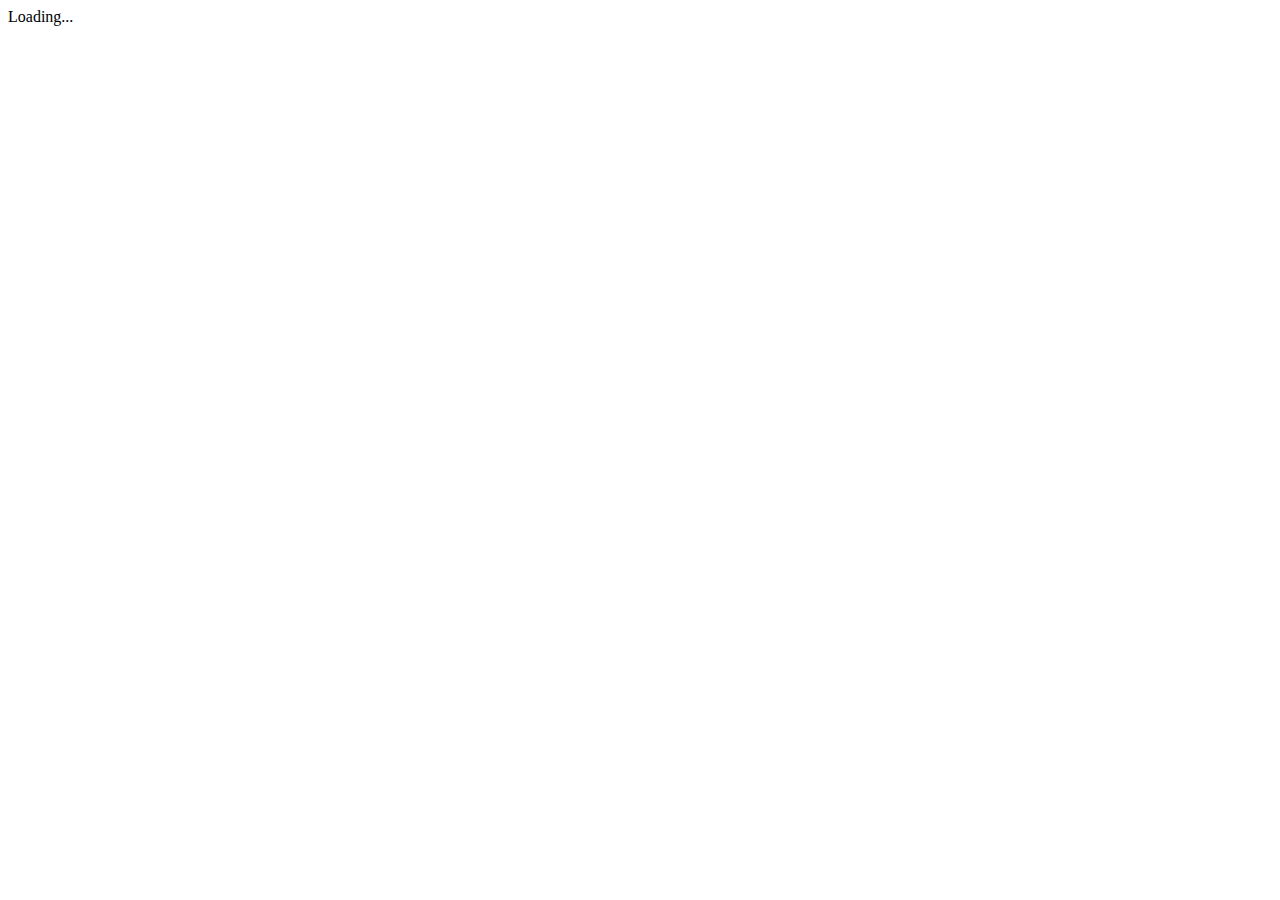
==== src/index.html @ bbdfb925 "chore: initial commit from @angular/cli" ====
<!doctype html>
<html>
<head>
  <meta charset="utf-8">
  <title>Admin</title>
  <base href="/">

  <meta name="viewport" content="width=device-width, initial-scale=1">
  <link rel="icon" type="image/x-icon" href="favicon.ico">
</head>
<body>
  <box-root>Loading...</box-root>
</body>
</html>
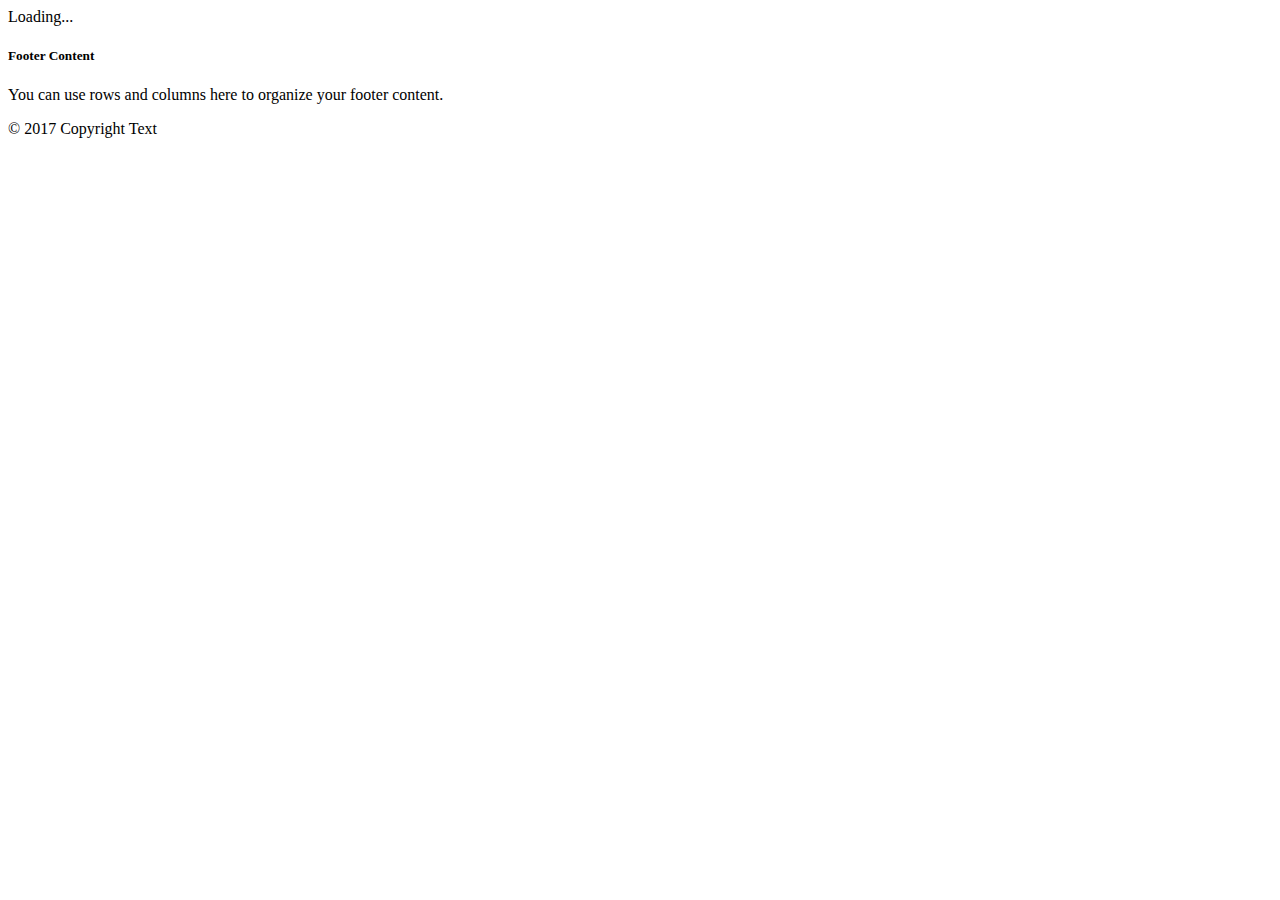
==== commit 73abfa90: "Added Preview UI Kit" ====
--- a/src/index.html
+++ b/src/index.html
@@ -1,5 +1,6 @@
 <!doctype html>
 <html>
+
 <head>
   <meta charset="utf-8">
   <title>Admin</title>
@@ -7,8 +8,32 @@
 
   <meta name="viewport" content="width=device-width, initial-scale=1">
   <link rel="icon" type="image/x-icon" href="favicon.ico">
+  <link rel="stylesheet" href="https://fonts.googleapis.com/icon?family=Material+Icons">
+  <link rel="stylesheet" href="https://fonts.googleapis.com/css?family=Roboto:300,400,500,700,400italic">
+  <link rel="stylesheet" href="https://cdn01.boxcdn.net/platform/preview/0.119.0/en-US/preview.css">
 </head>
+
 <body>
-  <box-root>Loading...</box-root>
+  <main>
+    <box-root>Loading...</box-root>
+  </main>
+  <footer class="page-footer">
+    <div class="container">
+      <div class="row">
+        <div class="col l6 s12">
+          <h5 class="white-text">Footer Content</h5>
+          <p class="grey-text text-lighten-4">You can use rows and columns here to organize your footer content.</p>
+        </div>
+      </div>
+    </div>
+    <div class="footer-copyright">
+      <div class="container">
+        © 2017 Copyright Text
+      </div>
+    </div>
+  </footer>
+  <script src="http://cdn.auth0.com/js/lock/10.11/lock.min.js"></script>
+  <script src="https://cdn01.boxcdn.net/platform/preview/0.119.0/en-US/preview.js"></script>
 </body>
-</html>
+
+</html>